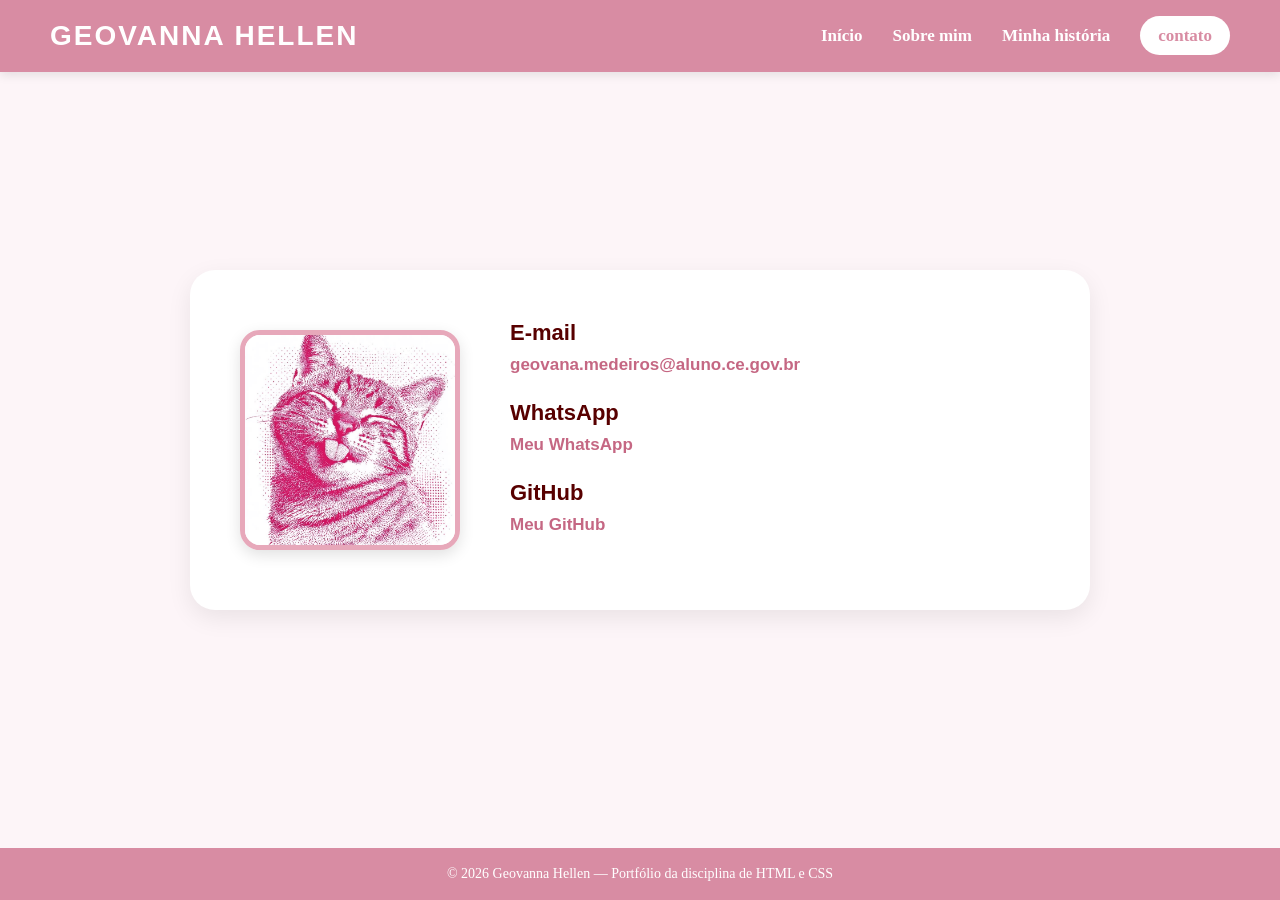
==== trabalho/contato.html @ 37912e91 "Add files via upload" ====
<!DOCTYPE html>

<html lang="pt-BR">

<head>
    <meta charset="UTF-8">
    <meta name="viewport" content="width=device-width, initial-scale=1.0">

    <title>Contato | Geovanna</title>

    <link rel="stylesheet" href="css/portfolio.css">
</head>

<body>

    <header>
        <div class="menu">

            <h1>GEOVANNA HELLEN</h1>

            <nav>
                <ul>
                    <li><a href="index.html">Início</a></li>
                    <li><a href="sobre.html">Sobre mim</a></li>
                    <li><a href="historia.html">Minha história</a></li>
                    <li><a href="contato.html" class="active">contato</a></li>
                </ul>
            </nav>

        </div>
    </header>


    <main>

        <section class="contato">

            <img src="imagens/gato.jpg" alt="Imagem representando contato">

            <div class="texto-contato">

                <h3>E-mail</h3>

                <p>
                    <a href="mailto:geovana.medeiros@aluno.ce.gov.br">
                        geovana.medeiros@aluno.ce.gov.br
                    </a>
                </p>


                <h3>WhatsApp</h3>

                <p>
                    <a href="https://wa.me/5588994126838" target="_blank">
                        Meu WhatsApp
                    </a>
                </p>


                <h3>GitHub</h3>

                <p>
                    <a href="https://github.com/hellen-png" target="_blank">
                        Meu GitHub
                    </a>
                </p>

            </div>

        </section>

    </main>


    <footer>
        <p>© 2026 Geovanna Hellen — Portfólio da disciplina de HTML e CSS</p>
    </footer>

</body>

</html>
---- trabalho/css/portfolio.css ----
* {
  margin: 0;
  padding: 0;
  box-sizing: border-box;
  }

body {
font-family: Arial, sans-serif;
background: #fdf5f8;
color: #333;
min-height: 100vh;
display: flex;
flex-direction: column;
}

header {
font-family: "New Century Schoolbook", serif;
background: #d88ca3;
padding: 20px 50px;
box-shadow: 0 3px 10px rgba(0, 0, 0, 0.1);
}

.menu {
display: flex;
align-items: center;
justify-content: space-between;
}

.menu a.active {
    color: #d88ca3;
    background-color: #ffffff;
    padding: 10px 18px;
    border-radius: 20px;
    font-weight: bold;
}



.menu h1 {
color: white;
font-size: 28px;
letter-spacing: 2px;
font-family:arial, sans-serif;
}

nav ul {
list-style: none;
display: flex;
gap: 30px;
}

nav a {
color: white;
text-decoration: none;
font-size: 17px;
font-weight: bold;
transition: 0.3s;
}

nav a:hover {
color: #580000;
}

main {
flex: 1;
display: flex;
justify-content: center;
align-items: center;
}

.apresentacao {
width: 80%;
max-width: 1000px;
display: flex;
align-items: center;
gap: 60px;
background: white;
padding: 50px;
border-radius: 25px;
box-shadow: 0 8px 25px rgba(0, 0, 0, 0.08);
}

.apresentacao img {
width: 250px;
height: 250px;
object-fit: cover;
border-radius: 50%;
border: 6px solid #e7a8ba;
box-shadow: 0 5px 15px rgba(0, 0, 0, 0.15);
}

.texto-apresentacao {
max-width: 550px;
}

.texto-apresentacao h2 {
color: #c56783;
font-size: 35px;
margin-bottom: 15px;
}

.texto-apresentacao h4 {
color: #580000;
font-size: 20px;
margin-bottom: 20px;
}

.texto-apresentacao p {
color: #666;
font-size: 17px;
line-height: 1.7;
}

.sobre-mim {
width: 80%;
max-width: 900px;
background: white;
padding: 50px;
border-radius: 25px;
box-shadow: 0 8px 25px rgba(0, 0, 0, 0.08);
}

.sobre-mim h2 {
color: #c56783;
font-size: 35px;
margin-bottom: 20px;
}

.sobre-mim p {
color: #666;
font-size: 17px;
line-height: 1.7;
margin-bottom: 30px;
}

.sobre-mim h3 {
color: #580000;
font-size: 24px;
margin-bottom: 15px;
}
.linguagens {
list-style: none;
display: flex;
gap: 15px;
}

.linguagens li {
background: #e7a8ba;
color: white;
padding: 10px 16px;
border-radius: 20px;
font-weight: bold;
font-size: 15px;
}
.titulo-interesses {
margin-top: 35px;
}

.interesses {
list-style: none;
display: flex;
gap: 12px;
}

.interesses li {
  position: relative;
font-weight: bold;
background: #e7a8ba;
color: white;
padding: 10px 16px;
border-radius: 20px;
cursor: pointer;
}

.interesses li p {
display: none;
position: absolute;
top: 50px;
left: 0;
width: 220px;
background: #d88ca3c7;
color: white;
padding: 15px;
border-radius: 10px;
box-shadow: 0 5px 15px rgba(0, 0, 0, 0.15);
font-weight: normal;
}

.interesses li:hover p {
display: block;
}

.titulo-trabalhos {
margin-top: 35px;
}

.trabalhos {
list-style: none;
}

.trabalhos li {
font-weight: bold;
background: #e7a8ba;
color: white;
border-radius: 20px;
cursor: pointer;
padding: 10px 16px;
display: inline-block;
}

.trabalhos a {
color: white;
text-decoration: none;
}

.trabalhos a:hover {
color: #580000;
}

.titulo-ferramentas {
margin-top: 35px;
}

.ferramentas {
list-style: none;
display: flex;
gap: 12px;
}

.ferramentas li {
background: #e7a8ba;
color: white;
padding: 10px 16px;
border-radius: 20px;
font-weight: bold;
cursor: pointer;
display: inline-block;
}

.ferramentas li p {
display: none;
position: absolute;
top: 50px;
left: 0;
width: 220px;
background: #d88ca3c7;
color: white;
padding: 15px;
position:relative;
border-radius: 10px;
box-shadow: 0 5px 15px rgba(0, 0, 0, 0.15);
font-weight: normal;
}

.ferramentas li:hover p {
display: block;
}

.historia {
width: 80%;
max-width: 1100px;
display: flex;
align-items: center;
gap: 40px;
background: white;
padding: 50px;
border-radius: 25px;
box-shadow: 0 8px 25px rgba(0, 0, 0, 0.08);
}

.texto-historia {
flex: 1;
}

.historia h2 {
color: #c56783;
font-size: 35px;
margin-bottom: 15px;
}

.historia h3 {
color: #580000;
font-size: 23px;
margin-bottom: 25px;
}

.historia p {
color: #524c4c;
font-size: 17px;
line-height: 1.7;
margin-bottom: 20px;
text-align: justify;
}

.historia img {
width: 300px;
height: 400px;
object-fit: cover;
border-radius: 20px;
border: 6px solid #e7a8ba;
box-shadow: 0 5px 15px rgba(0, 0, 0, 0.12);
}
.contato {
width: 80%;
max-width: 900px;
background: white;
padding: 50px;
border-radius: 25px;
display: flex;
align-items: center;
gap: 50px;
box-shadow: 0 8px 25px rgba(0, 0, 0, 0.08);
}

.contato img {
width: 220px;
height: 220px;
object-fit: cover;
border-radius: 20px;
border: 5px solid #e7a8ba;
box-shadow: 0 5px 15px rgba(0, 0, 0, 0.12);
}

.texto-contato {
max-width: 500px;
}

.texto-contato p {
color: #666;
font-size: 17px;
line-height: 1.7;
margin-bottom: 20px;
}

.texto-contato h3 {
color: #580000;
font-size: 22px;
margin-bottom: 5px;
}

.texto-contato a {
color: #c56783;
text-decoration: none;
font-weight: bold;
}

.texto-contato a:hover {
color: #d88ca3;
}

footer {
font-family: "New Century Schoolbook", serif;
background: #d88ca3;
color: white;
text-align: center;
padding: 18px;
margin-top: 40px;
}

footer p {
font-size: 14px;
}
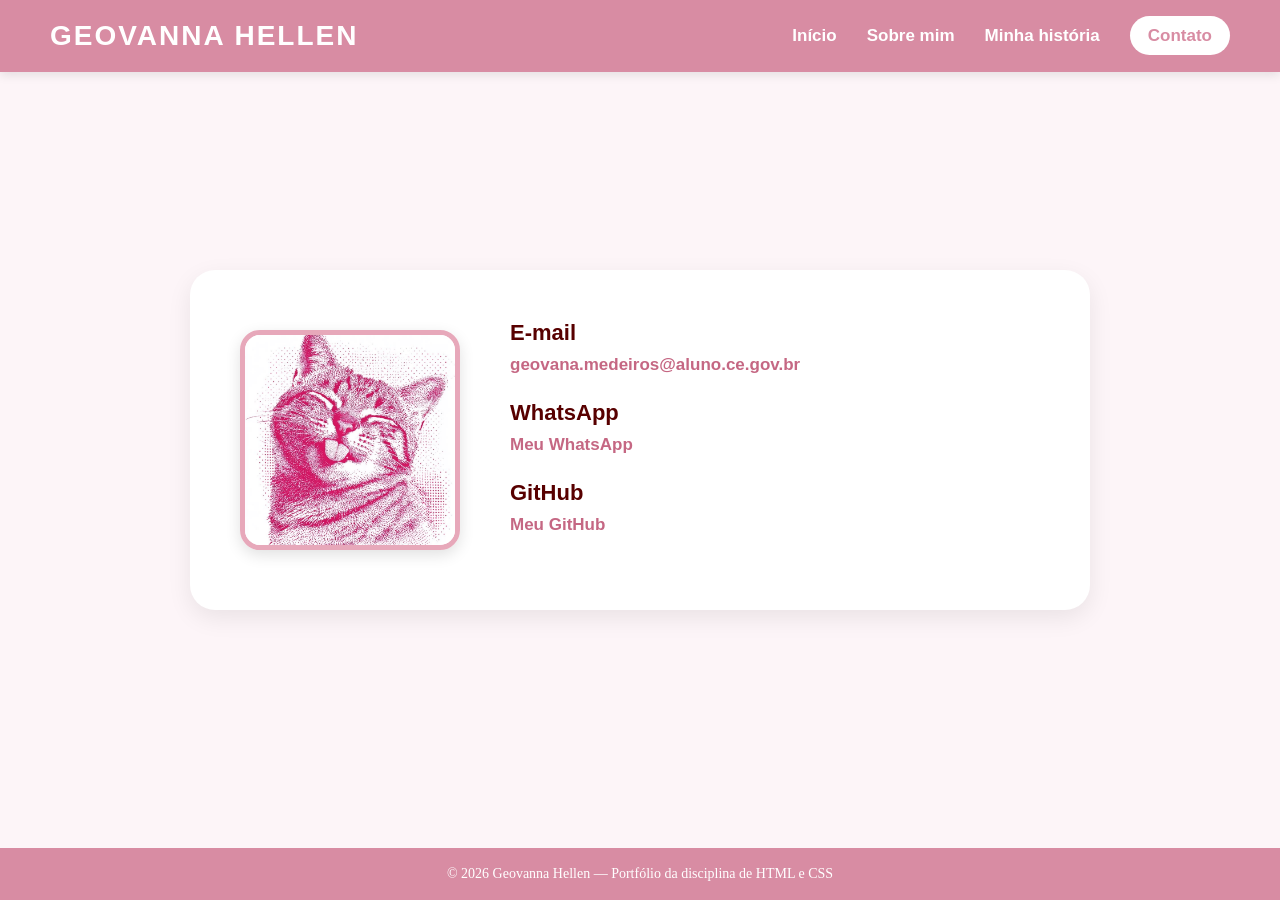
==== commit 570d2035: "Add files via upload" ====
--- a/trabalho/contato.html
+++ b/trabalho/contato.html
@@ -23,7 +23,7 @@
                     <li><a href="index.html">Início</a></li>
                     <li><a href="sobre.html">Sobre mim</a></li>
                     <li><a href="historia.html">Minha história</a></li>
-                    <li><a href="contato.html" class="active">contato</a></li>
+                    <li><a href="contato.html" class="active">Contato</a></li>
                 </ul>
             </nav>
 
--- a/trabalho/css/portfolio.css
+++ b/trabalho/css/portfolio.css
@@ -2,361 +2,366 @@
   margin: 0;
   padding: 0;
   box-sizing: border-box;
-  }
+}
 
 body {
-font-family: Arial, sans-serif;
-background: #fdf5f8;
-color: #333;
-min-height: 100vh;
-display: flex;
-flex-direction: column;
+  font-family: Arial, sans-serif;
+  background: #fdf5f8;
+  color: #333;
+  min-height: 100vh;
+  display: flex;
+  flex-direction: column;
 }
 
 header {
-font-family: "New Century Schoolbook", serif;
-background: #d88ca3;
-padding: 20px 50px;
-box-shadow: 0 3px 10px rgba(0, 0, 0, 0.1);
+  font-family: Arial, Helvetica, sans-serif;
+  background: #d88ca3;
+  padding: 20px 50px;
+  box-shadow: 0 3px 10px rgba(0, 0, 0, 0.1);
 }
 
 .menu {
-display: flex;
-align-items: center;
-justify-content: space-between;
+  display: flex;
+  align-items: center;
+  justify-content: space-between;
 }
 
 .menu a.active {
-    color: #d88ca3;
-    background-color: #ffffff;
-    padding: 10px 18px;
-    border-radius: 20px;
-    font-weight: bold;
+  color: #d88ca3;
+  background-color: #ffffff;
+  padding: 10px 18px;
+  border-radius: 20px;
+  font-weight: bold;
 }
 
 
 
 .menu h1 {
-color: white;
-font-size: 28px;
-letter-spacing: 2px;
-font-family:arial, sans-serif;
+  color: white;
+  font-size: 28px;
+  letter-spacing: 2px;
+  font-family: arial, sans-serif;
 }
 
 nav ul {
-list-style: none;
-display: flex;
-gap: 30px;
+  list-style: none;
+  display: flex;
+  gap: 30px;
 }
 
 nav a {
-color: white;
-text-decoration: none;
-font-size: 17px;
-font-weight: bold;
-transition: 0.3s;
+  color: white;
+  text-decoration: none;
+  font-size: 17px;
+  font-weight: bold;
+  transition: 0.3s;
 }
 
 nav a:hover {
-color: #580000;
+  color: #580000;
 }
 
 main {
-flex: 1;
-display: flex;
-justify-content: center;
-align-items: center;
+  flex: 1;
+  display: flex;
+  justify-content: center;
+  align-items: center;
 }
 
 .apresentacao {
-width: 80%;
-max-width: 1000px;
-display: flex;
-align-items: center;
-gap: 60px;
-background: white;
-padding: 50px;
-border-radius: 25px;
-box-shadow: 0 8px 25px rgba(0, 0, 0, 0.08);
+  width: 80%;
+  max-width: 1000px;
+  display: flex;
+  align-items: center;
+  gap: 60px;
+  background: white;
+  padding: 50px;
+  border-radius: 25px;
+  box-shadow: 0 8px 25px rgba(0, 0, 0, 0.08);
 }
 
 .apresentacao img {
-width: 250px;
-height: 250px;
-object-fit: cover;
-border-radius: 50%;
-border: 6px solid #e7a8ba;
-box-shadow: 0 5px 15px rgba(0, 0, 0, 0.15);
+  width: 250px;
+  height: 250px;
+  object-fit: cover;
+  border-radius: 50%;
+  border: 6px solid #e7a8ba;
+  box-shadow: 0 5px 15px rgba(0, 0, 0, 0.15);
 }
 
 .texto-apresentacao {
-max-width: 550px;
+  max-width: 550px;
 }
 
 .texto-apresentacao h2 {
-color: #c56783;
-font-size: 35px;
-margin-bottom: 15px;
+  color: #c56783;
+  font-size: 35px;
+  margin-bottom: 15px;
 }
 
 .texto-apresentacao h4 {
-color: #580000;
-font-size: 20px;
-margin-bottom: 20px;
+  color: #580000;
+  font-size: 20px;
+  margin-bottom: 20px;
 }
 
 .texto-apresentacao p {
-color: #666;
-font-size: 17px;
-line-height: 1.7;
+  color: #666;
+  font-size: 17px;
+  line-height: 1.7;
 }
 
 .sobre-mim {
-width: 80%;
-max-width: 900px;
-background: white;
-padding: 50px;
-border-radius: 25px;
-box-shadow: 0 8px 25px rgba(0, 0, 0, 0.08);
+  width: 80%;
+  max-width: 900px;
+  background: white;
+  padding: 50px;
+  border-radius: 25px;
+  box-shadow: 0 8px 25px rgba(0, 0, 0, 0.08);
+  margin-top: 40px;
 }
 
 .sobre-mim h2 {
-color: #c56783;
-font-size: 35px;
-margin-bottom: 20px;
+  color: #c56783;
+  font-size: 35px;
+  margin-bottom: 20px;
 }
 
 .sobre-mim p {
-color: #666;
-font-size: 17px;
-line-height: 1.7;
-margin-bottom: 30px;
+  color: #666;
+  font-size: 17px;
+  line-height: 1.7;
+  margin-bottom: 30px;
 }
 
 .sobre-mim h3 {
-color: #580000;
-font-size: 24px;
-margin-bottom: 15px;
-}
+  color: #580000;
+  font-size: 24px;
+  margin-bottom: 15px;
+}
+
 .linguagens {
-list-style: none;
-display: flex;
-gap: 15px;
+  list-style: none;
+  display: flex;
+  gap: 15px;
 }
 
 .linguagens li {
-background: #e7a8ba;
-color: white;
-padding: 10px 16px;
-border-radius: 20px;
-font-weight: bold;
-font-size: 15px;
-}
+  background: #e7a8ba;
+  color: white;
+  padding: 10px 16px;
+  border-radius: 20px;
+  font-weight: bold;
+  font-size: 15px;
+}
+
 .titulo-interesses {
-margin-top: 35px;
+  margin-top: 35px;
 }
 
 .interesses {
-list-style: none;
-display: flex;
-gap: 12px;
+  list-style: none;
+  display: flex;
+  gap: 12px;
 }
 
 .interesses li {
   position: relative;
-font-weight: bold;
-background: #e7a8ba;
-color: white;
-padding: 10px 16px;
-border-radius: 20px;
-cursor: pointer;
+  font-weight: bold;
+  background: #e7a8ba;
+  color: white;
+  padding: 10px 16px;
+  border-radius: 20px;
+  cursor: pointer;
 }
 
 .interesses li p {
-display: none;
-position: absolute;
-top: 50px;
-left: 0;
-width: 220px;
-background: #d88ca3c7;
-color: white;
-padding: 15px;
-border-radius: 10px;
-box-shadow: 0 5px 15px rgba(0, 0, 0, 0.15);
-font-weight: normal;
+  display: none;
+  position: absolute;
+  top: 50px;
+  left: 0;
+  width: 220px;
+  background: #d88ca3c7;
+  color: white;
+  padding: 15px;
+  border-radius: 10px;
+  box-shadow: 0 5px 15px rgba(0, 0, 0, 0.15);
+  font-weight: normal;
 }
 
 .interesses li:hover p {
-display: block;
+  display: block;
 }
 
 .titulo-trabalhos {
-margin-top: 35px;
+  margin-top: 35px;
 }
 
 .trabalhos {
-list-style: none;
+  list-style: none;
 }
 
 .trabalhos li {
-font-weight: bold;
-background: #e7a8ba;
-color: white;
-border-radius: 20px;
-cursor: pointer;
-padding: 10px 16px;
-display: inline-block;
+  font-weight: bold;
+  background: #e7a8ba;
+  color: white;
+  border-radius: 20px;
+  cursor: pointer;
+  padding: 10px 16px;
+  display: inline-block;
 }
 
 .trabalhos a {
-color: white;
-text-decoration: none;
+  color: white;
+  text-decoration: none;
 }
 
 .trabalhos a:hover {
-color: #580000;
+  color: #580000;
 }
 
 .titulo-ferramentas {
-margin-top: 35px;
+  margin-top: 35px;
 }
 
 .ferramentas {
-list-style: none;
-display: flex;
-gap: 12px;
+  list-style: none;
+  display: flex;
+  gap: 12px;
 }
 
 .ferramentas li {
-background: #e7a8ba;
-color: white;
-padding: 10px 16px;
-border-radius: 20px;
-font-weight: bold;
-cursor: pointer;
-display: inline-block;
+  background: #e7a8ba;
+  color: white;
+  padding: 10px 16px;
+  border-radius: 20px;
+  font-weight: bold;
+  cursor: pointer;
+  display: inline-block;
 }
 
 .ferramentas li p {
-display: none;
-position: absolute;
-top: 50px;
-left: 0;
-width: 220px;
-background: #d88ca3c7;
-color: white;
-padding: 15px;
-position:relative;
-border-radius: 10px;
-box-shadow: 0 5px 15px rgba(0, 0, 0, 0.15);
-font-weight: normal;
+  display: none;
+  position: absolute;
+  top: 50px;
+  left: 0;
+  width: 220px;
+  background: #d88ca3c7;
+  color: white;
+  padding: 15px;
+  position: relative;
+  border-radius: 10px;
+  box-shadow: 0 5px 15px rgba(0, 0, 0, 0.15);
+  font-weight: normal;
 }
 
 .ferramentas li:hover p {
-display: block;
+  display: block;
 }
 
 .historia {
-width: 80%;
-max-width: 1100px;
-display: flex;
-align-items: center;
-gap: 40px;
-background: white;
-padding: 50px;
-border-radius: 25px;
-box-shadow: 0 8px 25px rgba(0, 0, 0, 0.08);
+  width: 80%;
+  max-width: 1100px;
+  display: flex;
+  align-items: center;
+  gap: 40px;
+  background: white;
+  padding: 50px;
+  border-radius: 25px;
+  box-shadow: 0 8px 25px rgba(0, 0, 0, 0.08);
+  margin-top: 40px;
 }
 
 .texto-historia {
-flex: 1;
+  flex: 1;
 }
 
 .historia h2 {
-color: #c56783;
-font-size: 35px;
-margin-bottom: 15px;
+  color: #c56783;
+  font-size: 35px;
+  margin-bottom: 15px;
 }
 
 .historia h3 {
-color: #580000;
-font-size: 23px;
-margin-bottom: 25px;
+  color: #580000;
+  font-size: 23px;
+  margin-bottom: 25px;
 }
 
 .historia p {
-color: #524c4c;
-font-size: 17px;
-line-height: 1.7;
-margin-bottom: 20px;
-text-align: justify;
+  color: #524c4c;
+  font-size: 17px;
+  line-height: 1.7;
+  margin-bottom: 20px;
+  text-align: justify;
 }
 
 .historia img {
-width: 300px;
-height: 400px;
-object-fit: cover;
-border-radius: 20px;
-border: 6px solid #e7a8ba;
-box-shadow: 0 5px 15px rgba(0, 0, 0, 0.12);
-}
+  width: 300px;
+  height: 400px;
+  object-fit: cover;
+  border-radius: 20px;
+  border: 6px solid #e7a8ba;
+  box-shadow: 0 5px 15px rgba(0, 0, 0, 0.12);
+}
+
 .contato {
-width: 80%;
-max-width: 900px;
-background: white;
-padding: 50px;
-border-radius: 25px;
-display: flex;
-align-items: center;
-gap: 50px;
-box-shadow: 0 8px 25px rgba(0, 0, 0, 0.08);
+  width: 80%;
+  max-width: 900px;
+  background: white;
+  padding: 50px;
+  border-radius: 25px;
+  display: flex;
+  align-items: center;
+  gap: 50px;
+  box-shadow: 0 8px 25px rgba(0, 0, 0, 0.08);
 }
 
 .contato img {
-width: 220px;
-height: 220px;
-object-fit: cover;
-border-radius: 20px;
-border: 5px solid #e7a8ba;
-box-shadow: 0 5px 15px rgba(0, 0, 0, 0.12);
+  width: 220px;
+  height: 220px;
+  object-fit: cover;
+  border-radius: 20px;
+  border: 5px solid #e7a8ba;
+  box-shadow: 0 5px 15px rgba(0, 0, 0, 0.12);
 }
 
 .texto-contato {
-max-width: 500px;
+  max-width: 500px;
 }
 
 .texto-contato p {
-color: #666;
-font-size: 17px;
-line-height: 1.7;
-margin-bottom: 20px;
+  color: #666;
+  font-size: 17px;
+  line-height: 1.7;
+  margin-bottom: 20px;
 }
 
 .texto-contato h3 {
-color: #580000;
-font-size: 22px;
-margin-bottom: 5px;
+  color: #580000;
+  font-size: 22px;
+  margin-bottom: 5px;
 }
 
 .texto-contato a {
-color: #c56783;
-text-decoration: none;
-font-weight: bold;
+  color: #c56783;
+  text-decoration: none;
+  font-weight: bold;
 }
 
 .texto-contato a:hover {
-color: #d88ca3;
+  color: #d88ca3;
 }
 
 footer {
-font-family: "New Century Schoolbook", serif;
-background: #d88ca3;
-color: white;
-text-align: center;
-padding: 18px;
-margin-top: 40px;
+  font-family: "New Century Schoolbook", serif;
+  background: #d88ca3;
+  color: white;
+  text-align: center;
+  padding: 18px;
+  margin-top: 40px;
 }
 
 footer p {
-font-size: 14px;
+  font-size: 14px;
 }
